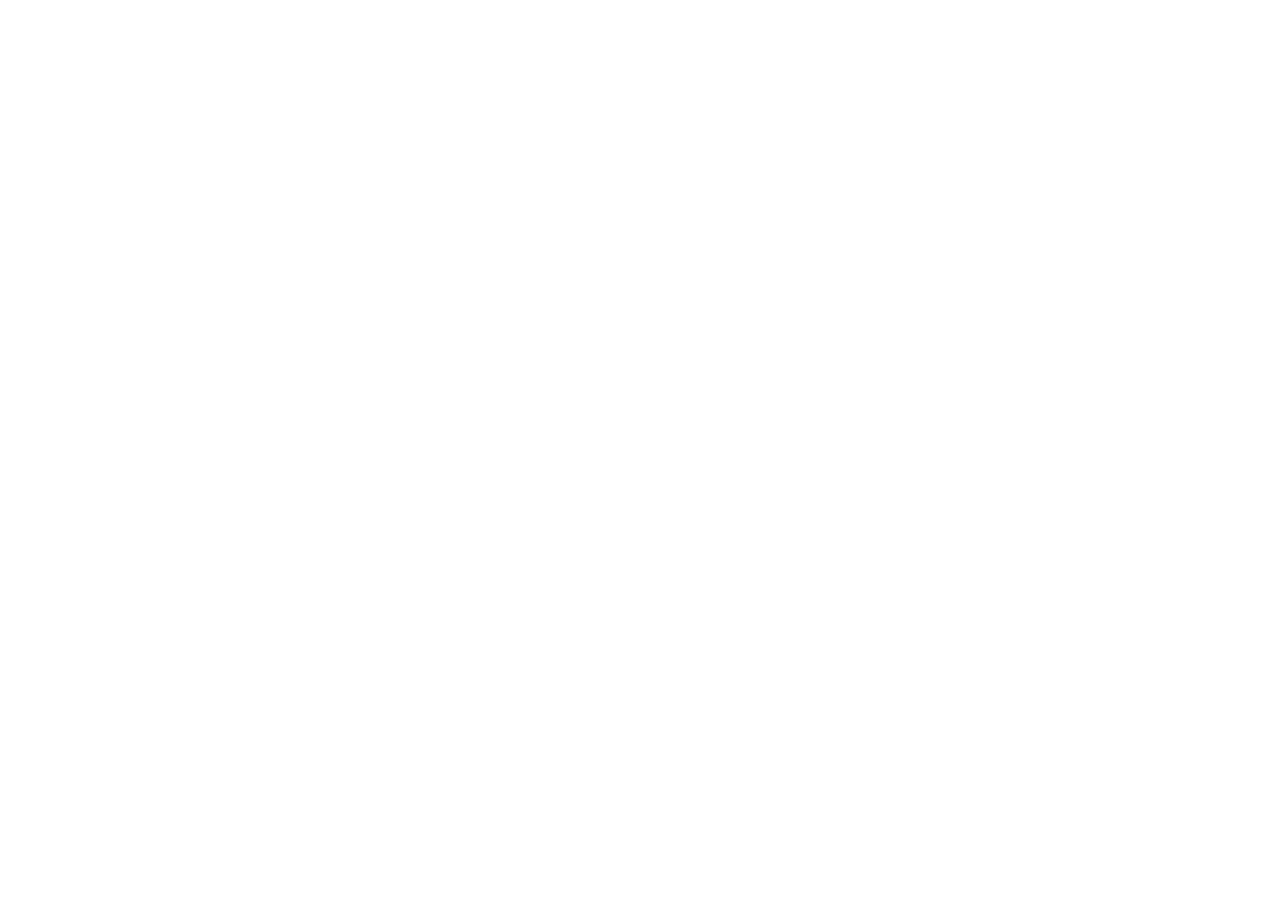
==== flexbox/index.html @ 727ad3f1 "Add file" ====
<!DOCTYPE html>
<html lang="en">

<head>
  <meta charset="UTF-8">
  <meta http-equiv="X-UA-Compatible" content="IE=edge">
  <meta name="viewport" content="width=device-width, initial-scale=1.0">
  <title>Block</title>
</head>

<body>
  <div>
    <div></div>
    <div></div>
  </div>
</body>

</html>
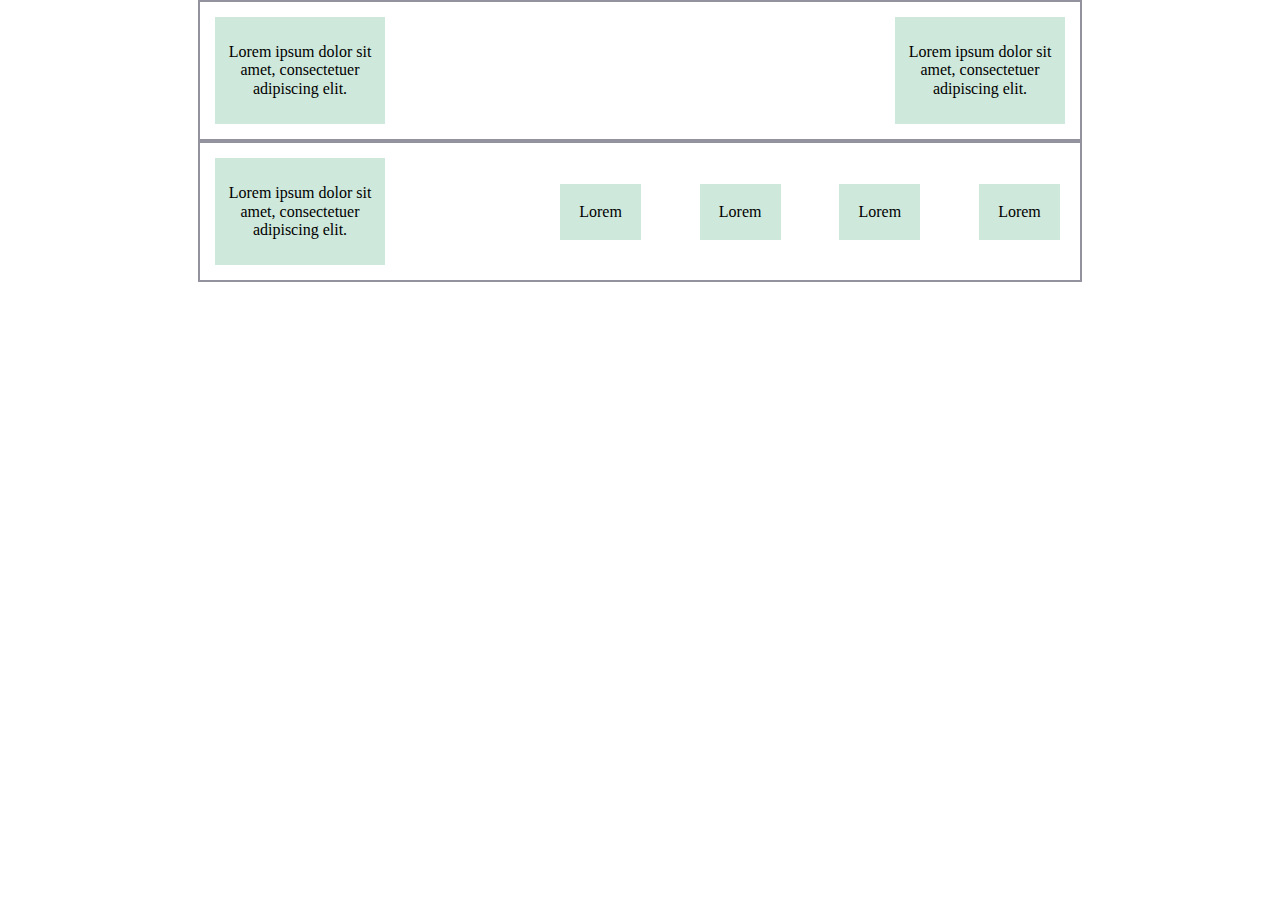
==== commit c4ecea38: "Add block" ====
--- a/flexbox/index.html
+++ b/flexbox/index.html
@@ -6,12 +6,37 @@
   <meta http-equiv="X-UA-Compatible" content="IE=edge">
   <meta name="viewport" content="width=device-width, initial-scale=1.0">
   <title>Block</title>
+  <link rel="stylesheet" href="css/normalize.css">
+  <link rel="stylesheet" href="css/style.css">
 </head>
 
 <body>
-  <div>
-    <div></div>
-    <div></div>
+  <div class="content">
+    <div class="rectangle">
+      <p>Lorem ipsum dolor sit amet, consectetuer adipiscing elit.</p>
+    </div>
+    <div class="rectangle">
+      <p>Lorem ipsum dolor sit amet, consectetuer adipiscing elit.</p>
+    </div>
+  </div>
+  <div class="content">
+    <div class="rectangle">
+      <p>Lorem ipsum dolor sit amet, consectetuer adipiscing elit.</p>
+    </div>
+    <div class="conteiner">
+      <div class="rectangle rectangle__right--little">
+        <p>Lorem</p>
+      </div>
+      <div class="rectangle rectangle__right--little">
+        <p>Lorem</p>
+      </div>
+      <div class="rectangle rectangle__right--little">
+        <p>Lorem</p>
+      </div>
+    <div class="rectangle rectangle__right--little">
+      <p>Lorem</p>
+    </div>
+  </div>
   </div>
 </body>
 
--- a/flexbox/css/style.css
+++ b/flexbox/css/style.css
@@ -0,0 +1,31 @@
+.content {
+  display: flex;
+  justify-content: space-between;
+  width: 850px;
+  margin-left: auto;
+  margin-right: auto;
+  padding: 15px;
+  border: 2px solid rgb(147, 147, 160);
+}
+
+.rectangle {
+  width: 150px;
+  padding: 10px;
+  text-align: center;
+  background-color: rgb(207, 232, 220);
+}
+
+.conteiner {
+  display: flex;
+  justify-content: space-between;  
+  align-items: center;
+  width: 500px;
+  margin-left: auto;
+  margin-right: 0px;
+  padding: 5px;
+}
+
+.rectangle__right--little {
+  width: 75px;
+  padding: 3px;
+}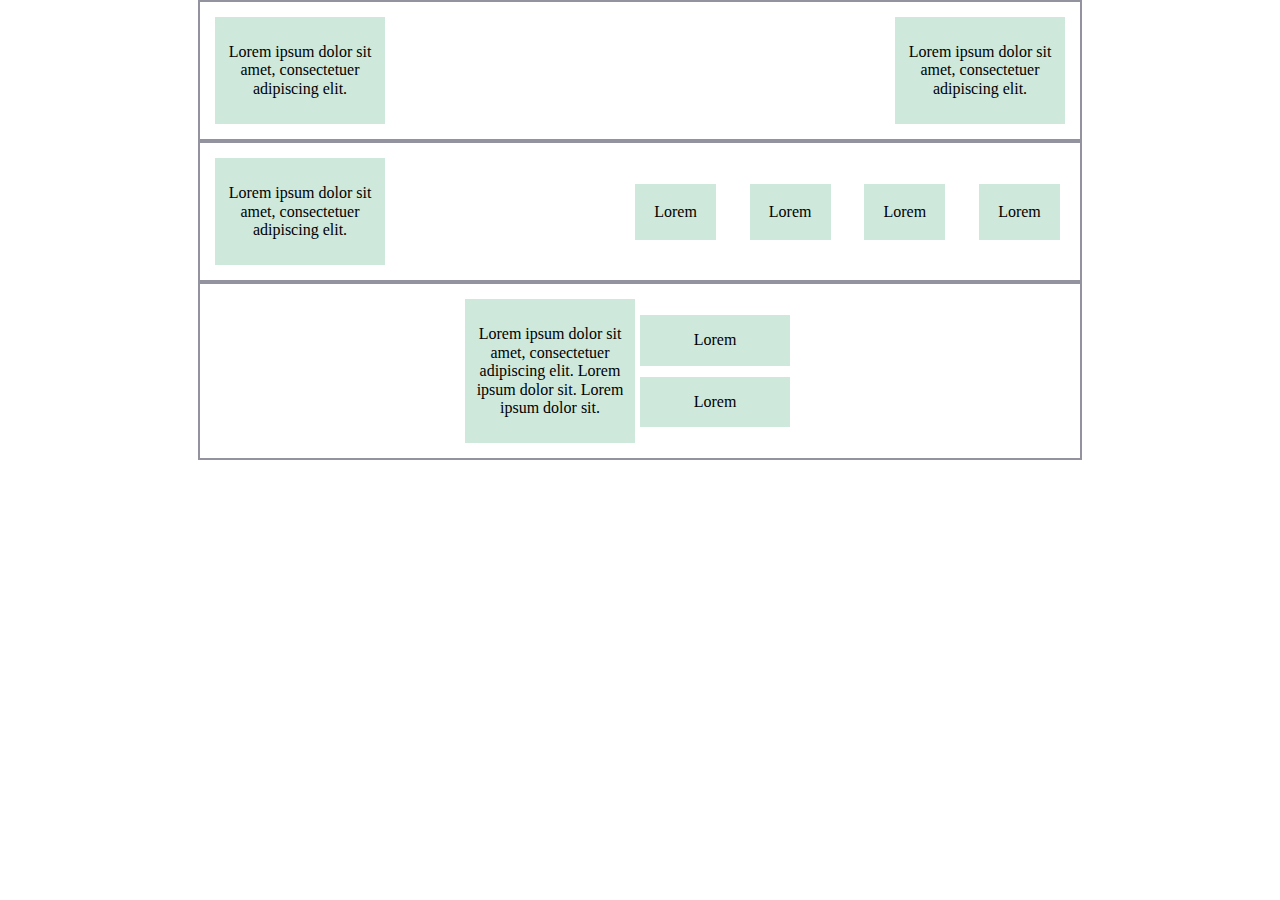
==== commit 5ab2a1a7: "Add block" ====
--- a/flexbox/index.html
+++ b/flexbox/index.html
@@ -37,7 +37,23 @@
       <p>Lorem</p>
     </div>
   </div>
+</div>
+  <div class="content">
+    <div class="conteiner_rectangle" >
+    <div class="rectangle">
+      <p>Lorem ipsum dolor sit amet, consectetuer adipiscing elit. Lorem ipsum dolor sit. Lorem ipsum dolor sit.</p>
+    </div>
   </div>
+    <div class="conteiner conteiner_column">
+    <div class="rectangle rectangle__right__pad0">
+      <p>Lorem</p>
+    </div>
+    <div class="rectangle rectangle__right__pad0">
+      <p>Lorem</p>
+    </div>
+  </div>
+  </div>
+  
 </body>
 
 </html>--- a/flexbox/css/style.css
+++ b/flexbox/css/style.css
@@ -19,7 +19,7 @@
   display: flex;
   justify-content: space-between;  
   align-items: center;
-  width: 500px;
+  width: 425px;
   margin-left: auto;
   margin-right: 0px;
   padding: 5px;
@@ -28,4 +28,23 @@
 .rectangle__right--little {
   width: 75px;
   padding: 3px;
+}
+
+.conteiner_rectangle {
+  display: flex;  
+  align-items: center;
+  justify-content: flex-end;
+  width: 425px;
+  margin-left: 0px;
+  margin-right: auto;
+}
+
+.conteiner_column {
+  flex-direction: column;
+  justify-content: space-evenly;
+  align-items: flex-start;
+}
+
+.rectangle__right__pad0 {
+  padding: 0px;
 }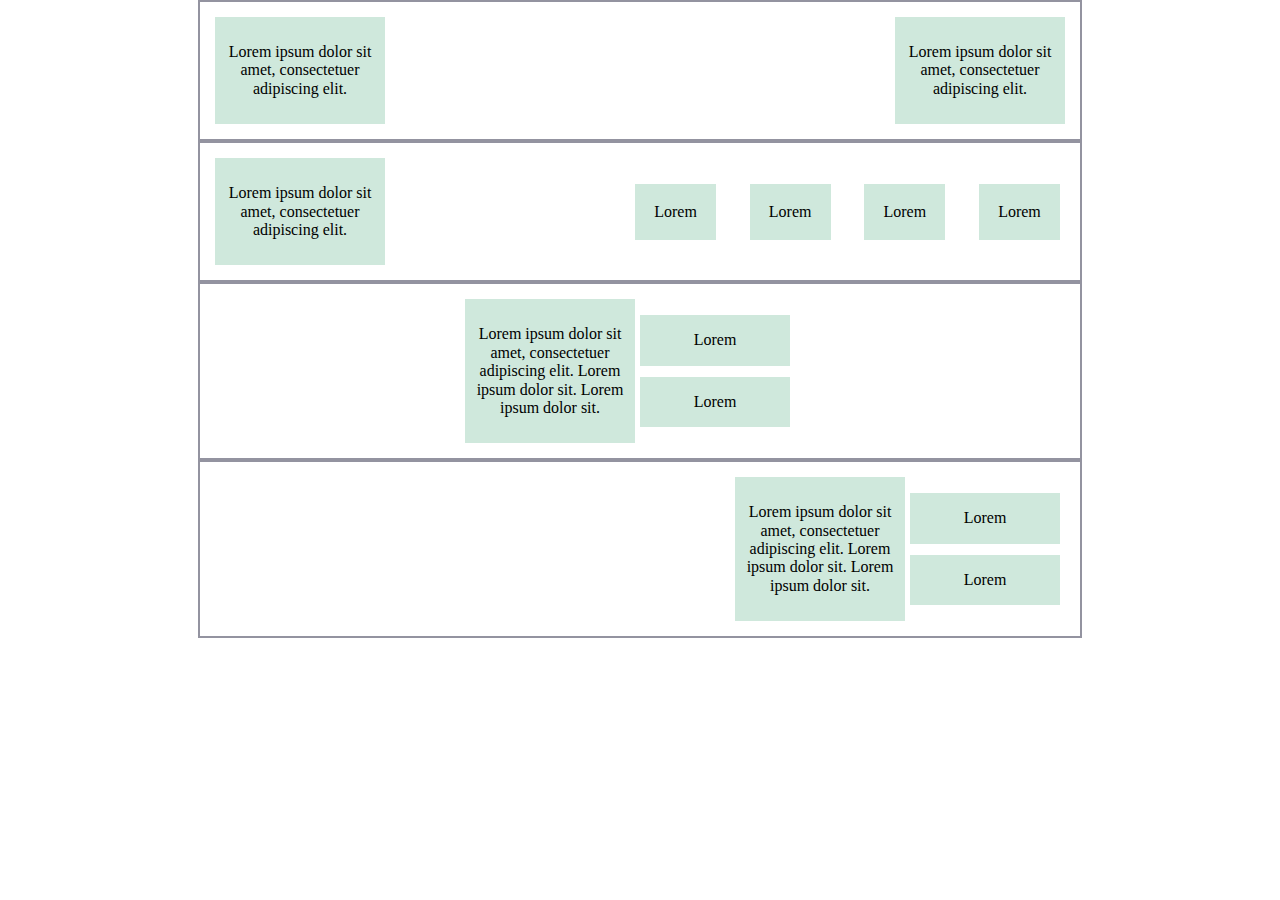
==== commit cfbf94f3: "Add block" ====
--- a/flexbox/index.html
+++ b/flexbox/index.html
@@ -39,7 +39,7 @@
   </div>
 </div>
   <div class="content">
-    <div class="conteiner_rectangle" >
+    <div class="conteiner_square" >
     <div class="rectangle">
       <p>Lorem ipsum dolor sit amet, consectetuer adipiscing elit. Lorem ipsum dolor sit. Lorem ipsum dolor sit.</p>
     </div>
@@ -53,6 +53,21 @@
     </div>
   </div>
   </div>
+  <div class="content">
+    <div class="conteiner_square conteiner_square--right" >
+    <div class="rectangle">
+      <p>Lorem ipsum dolor sit amet, consectetuer adipiscing elit. Lorem ipsum dolor sit. Lorem ipsum dolor sit.</p>
+    </div>
+  </div>
+    <div class="conteiner conteiner_column conteiner_rectangle--right">
+    <div class="rectangle rectangle__right__pad0">
+      <p>Lorem</p>
+    </div>
+    <div class="rectangle rectangle__right__pad0">
+      <p>Lorem</p>
+    </div>
+  </div>
+  </div>
   
 </body>
 
--- a/flexbox/css/style.css
+++ b/flexbox/css/style.css
@@ -17,7 +17,7 @@
 
 .conteiner {
   display: flex;
-  justify-content: space-between;  
+  justify-content: space-between;
   align-items: center;
   width: 425px;
   margin-left: auto;
@@ -30,8 +30,8 @@
   padding: 3px;
 }
 
-.conteiner_rectangle {
-  display: flex;  
+.conteiner_square {
+  display: flex;
   align-items: center;
   justify-content: flex-end;
   width: 425px;
@@ -47,4 +47,12 @@
 
 .rectangle__right__pad0 {
   padding: 0px;
+}
+
+.conteiner_square--right {
+  width: 690px;
+}
+
+.conteiner_rectangle--right {
+  width: 150px;
 }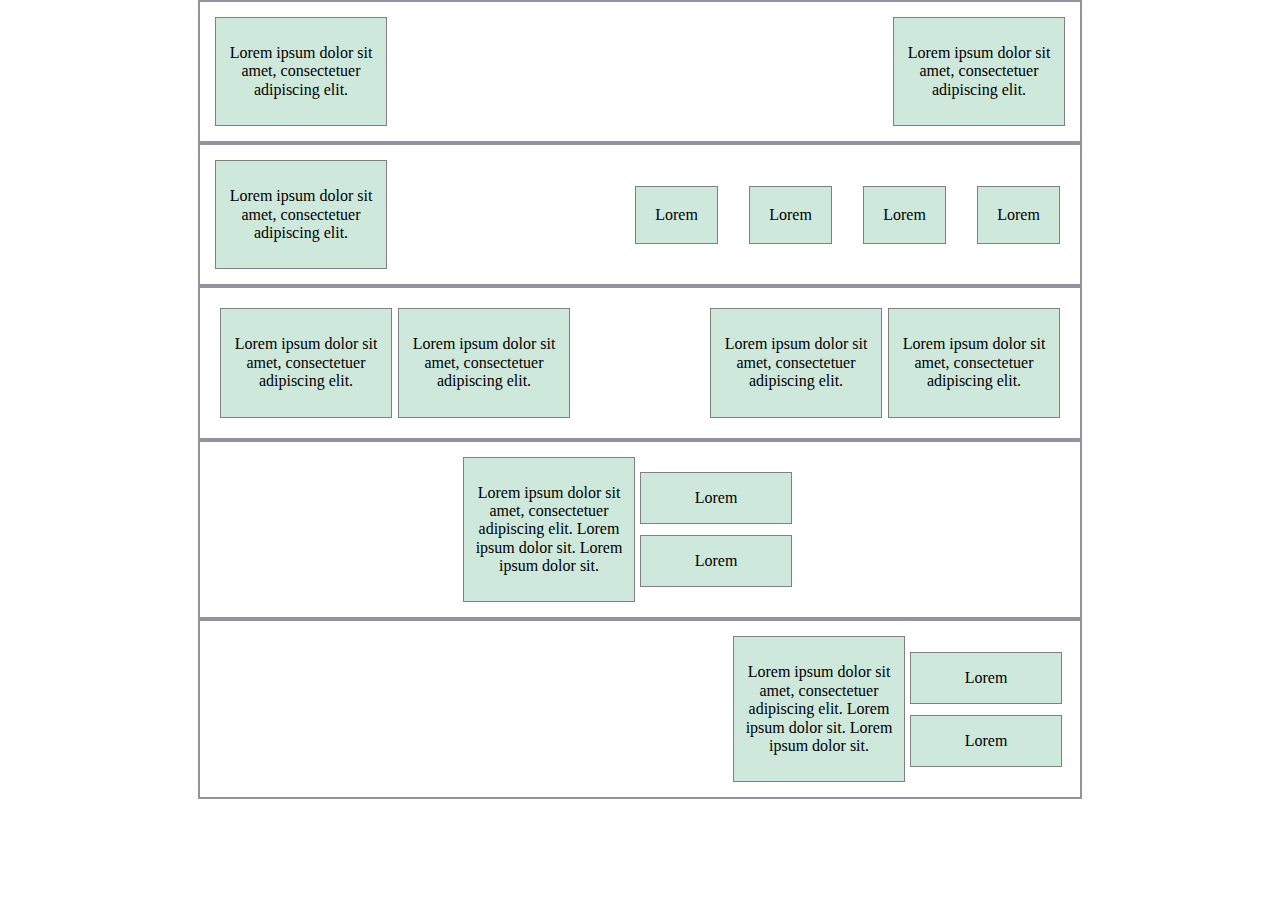
==== commit 4e2b6c08: "Add blocks" ====
--- a/flexbox/index.html
+++ b/flexbox/index.html
@@ -33,42 +33,60 @@
       <div class="rectangle rectangle__right--little">
         <p>Lorem</p>
       </div>
-    <div class="rectangle rectangle__right--little">
-      <p>Lorem</p>
+      <div class="rectangle rectangle__right--little">
+        <p>Lorem</p>
+      </div>
     </div>
   </div>
-</div>
   <div class="content">
-    <div class="conteiner_square" >
-    <div class="rectangle">
-      <p>Lorem ipsum dolor sit amet, consectetuer adipiscing elit. Lorem ipsum dolor sit. Lorem ipsum dolor sit.</p>
+    <div class="conteiner conteiner_space">
+      <div class="rectangle">
+        <p>Lorem ipsum dolor sit amet, consectetuer adipiscing elit.</p>
+      </div>
+      <div class="rectangle">
+        <p>Lorem ipsum dolor sit amet, consectetuer adipiscing elit.</p>
+      </div>
+    </div>
+    <div class="conteiner conteiner_space">
+      <div class="rectangle">
+        <p>Lorem ipsum dolor sit amet, consectetuer adipiscing elit.</p>
+      </div>
+      <div class="rectangle">
+        <p>Lorem ipsum dolor sit amet, consectetuer adipiscing elit.</p>
+      </div>
     </div>
   </div>
+  <div class="content">
+    <div class="conteiner_square">
+      <div class="rectangle">
+        <p>Lorem ipsum dolor sit amet, consectetuer adipiscing elit. Lorem ipsum dolor sit. Lorem ipsum dolor sit.</p>
+      </div>
+    </div>
     <div class="conteiner conteiner_column">
-    <div class="rectangle rectangle__right__pad0">
-      <p>Lorem</p>
-    </div>
-    <div class="rectangle rectangle__right__pad0">
-      <p>Lorem</p>
+      <div class="rectangle rectangle__right__pad0">
+        <p>Lorem</p>
+      </div>
+      <div class="rectangle rectangle__right__pad0">
+        <p>Lorem</p>
+      </div>
     </div>
   </div>
-  </div>
   <div class="content">
-    <div class="conteiner_square conteiner_square--right" >
-    <div class="rectangle">
-      <p>Lorem ipsum dolor sit amet, consectetuer adipiscing elit. Lorem ipsum dolor sit. Lorem ipsum dolor sit.</p>
+    <div class="conteiner_square conteiner_square--right">
+      <div class="rectangle">
+        <p>Lorem ipsum dolor sit amet, consectetuer adipiscing elit. Lorem ipsum dolor sit. Lorem ipsum dolor sit.</p>
+      </div>
+    </div>
+    <div class="conteiner conteiner_column conteiner_rectangle--right">
+      <div class="rectangle rectangle__right__pad0">
+        <p>Lorem</p>
+      </div>
+      <div class="rectangle rectangle__right__pad0">
+        <p>Lorem</p>
+      </div>
     </div>
   </div>
-    <div class="conteiner conteiner_column conteiner_rectangle--right">
-    <div class="rectangle rectangle__right__pad0">
-      <p>Lorem</p>
-    </div>
-    <div class="rectangle rectangle__right__pad0">
-      <p>Lorem</p>
-    </div>
-  </div>
-  </div>
-  
+
 </body>
 
 </html>--- a/flexbox/css/style.css
+++ b/flexbox/css/style.css
@@ -13,6 +13,7 @@
   padding: 10px;
   text-align: center;
   background-color: rgb(207, 232, 220);
+  border: 1px solid grey;
 }
 
 .conteiner {
@@ -23,6 +24,11 @@
   margin-left: auto;
   margin-right: 0px;
   padding: 5px;
+}
+
+.conteiner_space {
+  margin-left: 0px;
+  width: 350px;
 }
 
 .rectangle__right--little {
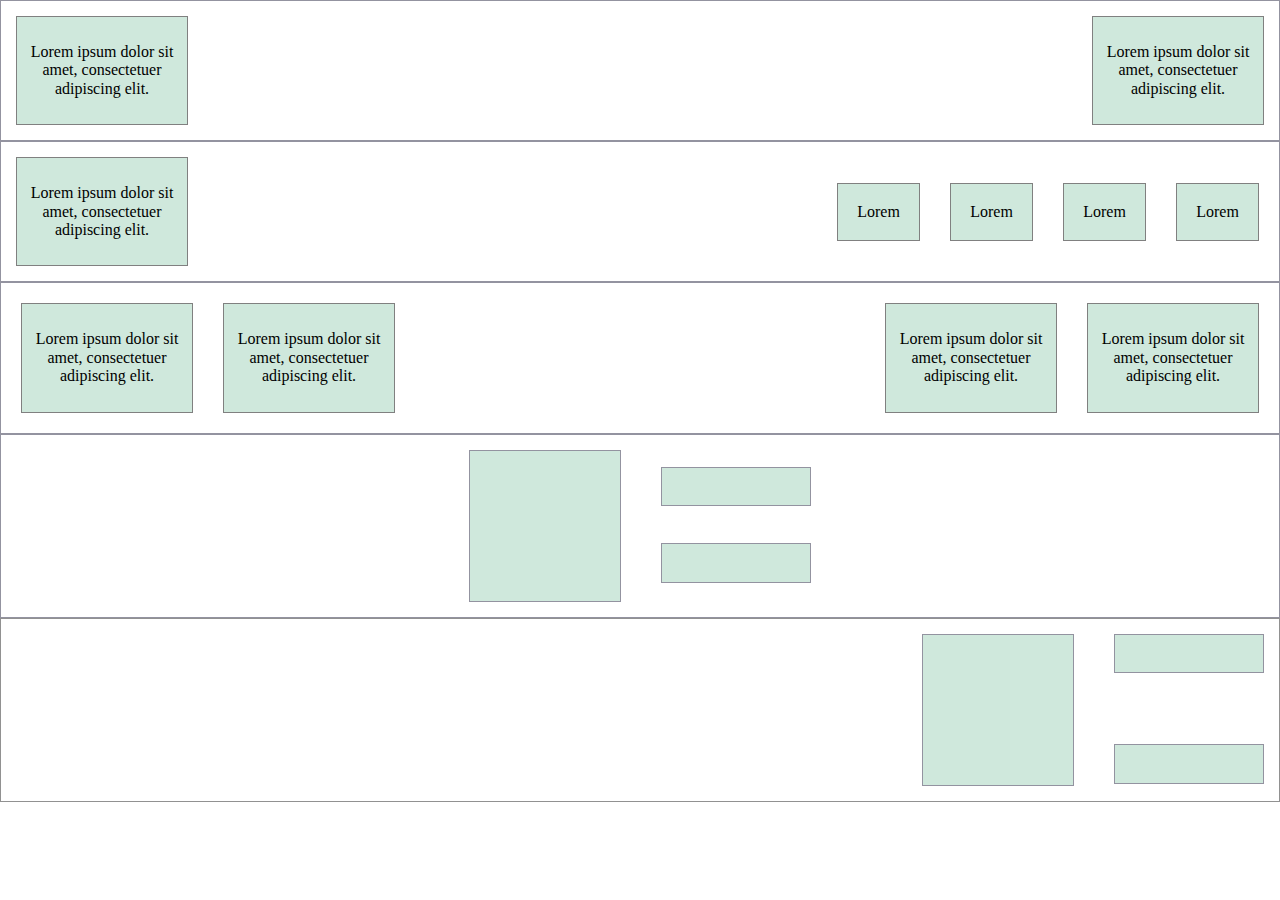
==== commit a5359eed: "Blocks 4 and 5" ====
--- a/flexbox/index.html
+++ b/flexbox/index.html
@@ -39,7 +39,7 @@
     </div>
   </div>
   <div class="content">
-    <div class="conteiner conteiner_space">
+    <div class="conteiner">
       <div class="rectangle">
         <p>Lorem ipsum dolor sit amet, consectetuer adipiscing elit.</p>
       </div>
@@ -47,7 +47,7 @@
         <p>Lorem ipsum dolor sit amet, consectetuer adipiscing elit.</p>
       </div>
     </div>
-    <div class="conteiner conteiner_space">
+    <div class="conteiner">
       <div class="rectangle">
         <p>Lorem ipsum dolor sit amet, consectetuer adipiscing elit.</p>
       </div>
@@ -56,34 +56,18 @@
       </div>
     </div>
   </div>
-  <div class="content">
-    <div class="conteiner_square">
-      <div class="rectangle">
-        <p>Lorem ipsum dolor sit amet, consectetuer adipiscing elit. Lorem ipsum dolor sit. Lorem ipsum dolor sit.</p>
-      </div>
-    </div>
-    <div class="conteiner conteiner_column">
-      <div class="rectangle rectangle__right__pad0">
-        <p>Lorem</p>
-      </div>
-      <div class="rectangle rectangle__right__pad0">
-        <p>Lorem</p>
-      </div>
+  <div class="block4">
+    <div class="sqaure"></div>
+    <div class="right">
+      <div></div>
+      <div></div>
     </div>
   </div>
-  <div class="content">
-    <div class="conteiner_square conteiner_square--right">
-      <div class="rectangle">
-        <p>Lorem ipsum dolor sit amet, consectetuer adipiscing elit. Lorem ipsum dolor sit. Lorem ipsum dolor sit.</p>
-      </div>
-    </div>
-    <div class="conteiner conteiner_column conteiner_rectangle--right">
-      <div class="rectangle rectangle__right__pad0">
-        <p>Lorem</p>
-      </div>
-      <div class="rectangle rectangle__right__pad0">
-        <p>Lorem</p>
-      </div>
+  <div class="block5">
+    <div class="sqaure"></div>
+    <div class="right">
+      <div></div>
+      <div></div>
     </div>
   </div>
 
--- a/flexbox/css/style.css
+++ b/flexbox/css/style.css
@@ -1,11 +1,8 @@
 .content {
   display: flex;
   justify-content: space-between;
-  width: 850px;
-  margin-left: auto;
-  margin-right: auto;
   padding: 15px;
-  border: 2px solid rgb(147, 147, 160);
+  border: 1px solid rgb(147, 147, 160);
 }
 
 .rectangle {
@@ -18,17 +15,10 @@
 
 .conteiner {
   display: flex;
-  justify-content: space-between;
+  justify-content: space-between;  
   align-items: center;
-  width: 425px;
-  margin-left: auto;
-  margin-right: 0px;
   padding: 5px;
-}
-
-.conteiner_space {
-  margin-left: 0px;
-  width: 350px;
+  gap: 30px;
 }
 
 .rectangle__right--little {
@@ -36,29 +26,61 @@
   padding: 3px;
 }
 
-.conteiner_square {
-  display: flex;
-  align-items: center;
-  justify-content: flex-end;
-  width: 425px;
-  margin-left: 0px;
-  margin-right: auto;
+.block4 {
+  display: flex;  
+  justify-content: center;
+  padding: 15px;
+  border: 1px solid rgb(147, 147, 160);
+  gap: 40px;
 }
 
-.conteiner_column {
+.block4 > div {
+  width: 150px;
+  height: 150px;
+}
+
+.sqaure {
+  width: 150px;
+  height: 150px;
+  background-color: rgb(207, 232, 220);
+  border: 1px solid rgb(147, 147, 160);
+}
+
+.block4 .right {
+  display: flex;
   flex-direction: column;
   justify-content: space-evenly;
-  align-items: flex-start;
+  gap: 20px;
 }
 
-.rectangle__right__pad0 {
-  padding: 0px;
+.block4 .right > div {
+  background-color: rgb(207, 232, 220);
+  border: 1px solid rgb(147, 147, 160);
+  flex-basis: 25%;
 }
 
-.conteiner_square--right {
-  width: 690px;
+.block5 {
+  display: flex;
+  justify-items: center;
+  justify-content: flex-end;
+  padding: 15px;
+  border: 1px solid rgb(145, 145, 145);  
+  gap: 40px;
 }
 
-.conteiner_rectangle--right {
+.block5 > div {
   width: 150px;
+  height: 150px;
+}
+
+.block5 .right {
+  display: flex;
+  flex-direction: column;
+  justify-content: space-between;
+}
+
+.block5 .right > div {
+  background-color: rgb(207, 232, 220);
+  border: 1px solid rgb(147, 147, 160);
+  flex-basis: 25%;
 }